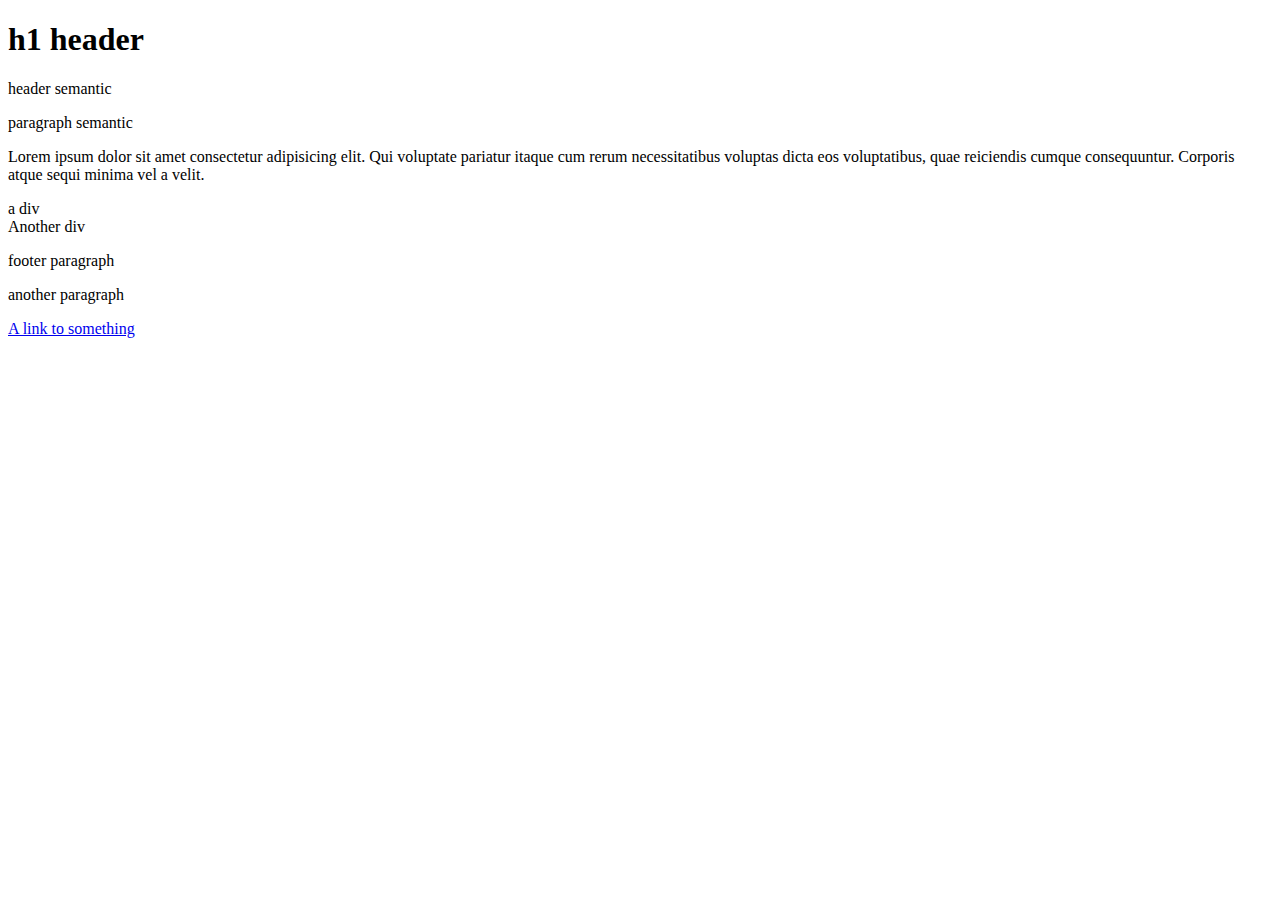
==== main.html @ cb194a22 "First commit" ====
<!DOCTYPE html>
<html lang="en">
	<head>
		<meta charset="UTF-8" />
		<meta http-equiv="X-UA-Compatible" content="IE=edge" />
		<meta name="viewport" content="width=device-width, initial-scale=1.0" />
		<!-- link folder -->
		<link rel="stylesheet" href="./css/style.css" />
		<title>Practice</title>
	</head>
	<body>
		<h1>h1 header</h1>
		<header class="header">header semantic</header>
		<p>paragraph semantic</p>
		<p>
			Lorem ipsum dolor sit amet consectetur adipisicing elit. Qui
			voluptate pariatur itaque cum rerum necessitatibus voluptas dicta
			eos voluptatibus, quae reiciendis cumque consequuntur. Corporis
			atque sequi minima vel a velit.
		</p>
		<section>
			<div>a div</div>
			<div>Another div</div>
		</section>
		<footer>
			<p>footer paragraph</p>
			<p>another paragraph</p>
		</footer>
		<a href="./something.html">A link to something</a>
	</body>
</html>
---- css/style.css ----
/* 

* <- refer all

*/

#cssStuff {
	color: green;
}
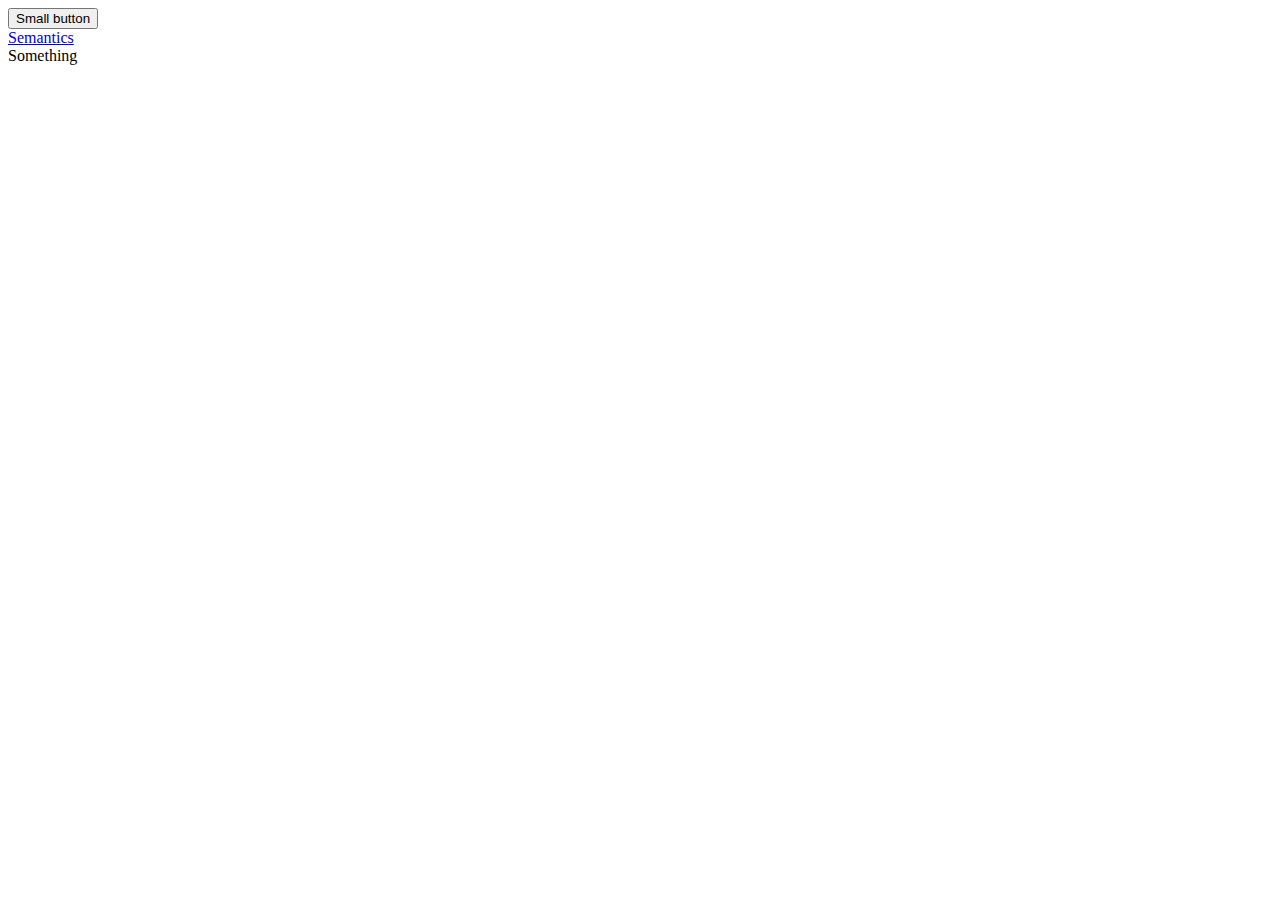
==== commit 170ad166: "practicing with nav bar" ====
--- a/main.html
+++ b/main.html
@@ -5,27 +5,59 @@
 		<meta http-equiv="X-UA-Compatible" content="IE=edge" />
 		<meta name="viewport" content="width=device-width, initial-scale=1.0" />
 		<!-- link folder -->
+		<link
+			href="https://cdn.jsdelivr.net/npm/bootstrap@5.1.3/dist/css/bootstrap.min.css"
+			rel="stylesheet"
+			integrity="sha384-1BmE4kWBq78iYhFldvKuhfTAU6auU8tT94WrHftjDbrCEXSU1oBoqyl2QvZ6jIW3"
+			crossorigin="anonymous"
+		/>
 		<link rel="stylesheet" href="./css/style.css" />
+
 		<title>Practice</title>
 	</head>
 	<body>
-		<h1>h1 header</h1>
-		<header class="header">header semantic</header>
-		<p>paragraph semantic</p>
-		<p>
-			Lorem ipsum dolor sit amet consectetur adipisicing elit. Qui
-			voluptate pariatur itaque cum rerum necessitatibus voluptas dicta
-			eos voluptatibus, quae reiciendis cumque consequuntur. Corporis
-			atque sequi minima vel a velit.
-		</p>
-		<section>
-			<div>a div</div>
-			<div>Another div</div>
-		</section>
-		<footer>
-			<p>footer paragraph</p>
-			<p>another paragraph</p>
-		</footer>
-		<a href="./something.html">A link to something</a>
+		<div class="container">
+			<div class="row">
+				<nav>
+					<!-- Side nav -->
+					<div class="col">
+						<div class="btn-group">
+							<button
+								class="btn btn-secondary btn-sm dropdown-toggle"
+								type="button"
+								data-toggle="dropdown"
+								aria-haspopup="true"
+								aria-expanded="false"
+							>
+								Small button
+							</button>
+							<div class="dropdown-menu">
+								<a href="./htmlReminders/semantics.html"
+									>Semantics</a
+								>
+							</div>
+						</div>
+					</div>
+				</nav>
+			</div>
+		</div>
+		<div>Something</div>
+
+		<!-- Script -->
+		<script
+			src="https://code.jquery.com/jquery-3.3.1.slim.min.js"
+			integrity="sha384-q8i/X+965DzO0rT7abK41JStQIAqVgRVzpbzo5smXKp4YfRvH+8abtTE1Pi6jizo"
+			crossorigin="anonymous"
+		></script>
+		<script
+			src="https://cdn.jsdelivr.net/npm/popper.js@1.14.6/dist/umd/popper.min.js"
+			integrity="sha384-wHAiFfRlMFy6i5SRaxvfOCifBUQy1xHdJ/yoi7FRNXMRBu5WHdZYu1hA6ZOblgut"
+			crossorigin="anonymous"
+		></script>
+		<script
+			src="https://cdn.jsdelivr.net/npm/bootstrap@4.2.1/dist/js/bootstrap.min.js"
+			integrity="sha384-B0UglyR+jN6CkvvICOB2joaf5I4l3gm9GU6Hc1og6Ls7i6U/mkkaduKaBhlAXv9k"
+			crossorigin="anonymous"
+		></script>
 	</body>
 </html>
